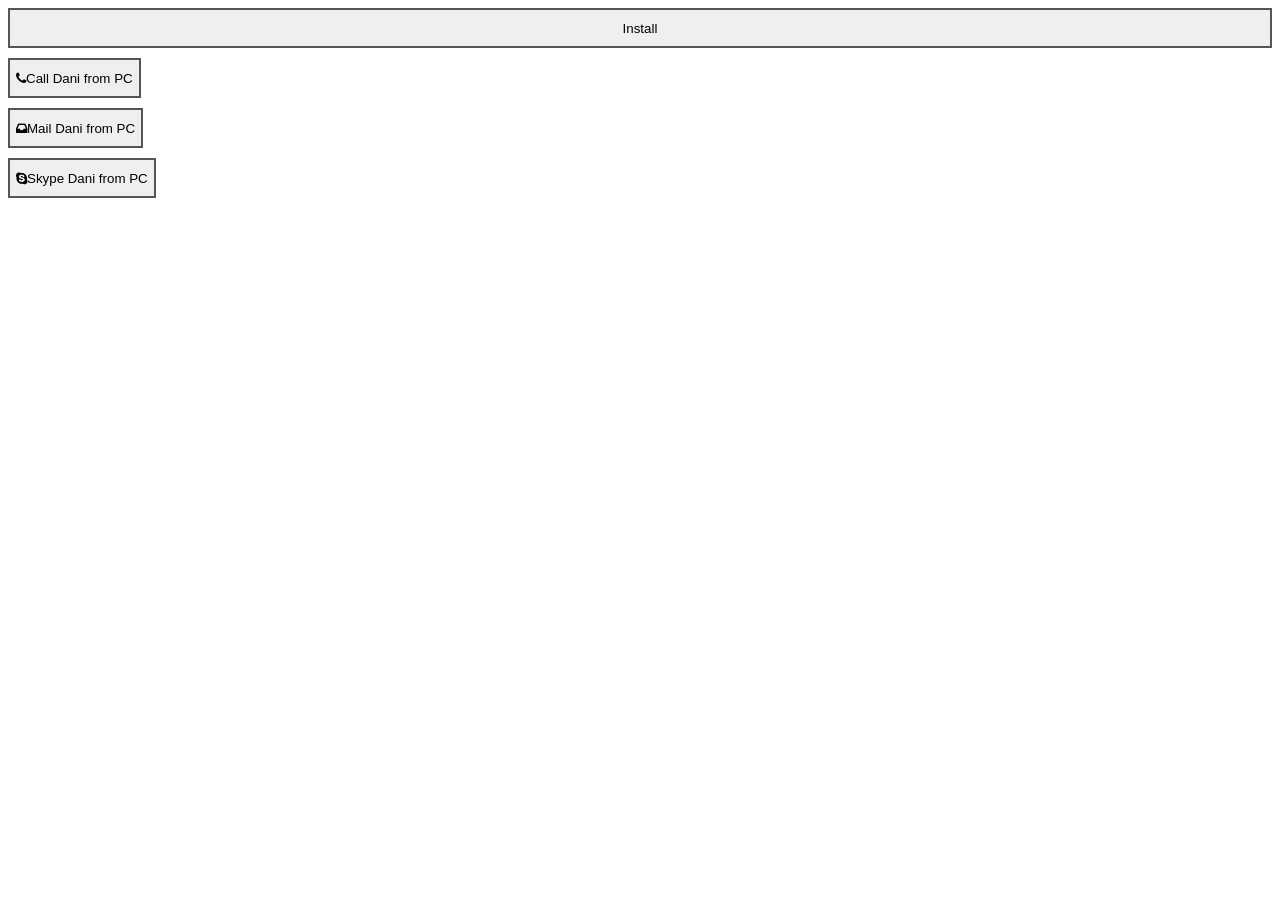
==== index.html @ 4f28b5f1 "blanitz" ====
<!DOCTYPE html>
<html>
  <head>
    <title></title>
    <meta name="viewport" content="width=device-width, initial-scale=1.0" />
    <meta charset="utf-8" />
    <!--  manifest  -->
    <link rel="manifest" href="./manifest.json" />
    <meta http-equiv="X-UA-Compatible" content="ie=edge" />
    <link rel="icon" type="image/jpg" href="./img/car-1.jpg" />

    <meta name="theme-color" content="#2A3443" />
    <meta name="description" content="Carzone web application" />

    <!-- iOS -->
    <link rel="apple-touch-icon" href="./img/96X96.png" />
    <meta name="mobile-web-app-capable" content="yes" />
    <meta name="mobile-web-app-status-bar-style" content="black" />
    <meta name="mobile-web-app-title" content="Carzone" />

    <link
      rel="stylesheet"
      href="https://cdnjs.cloudflare.com/ajax/libs/font-awesome/4.7.0/css/font-awesome.min.css"
    />

    <!-- manifest ends -->

    <link
      rel="stylesheet"
      type="text/css"
      href="css/ie10-viewport-bug-workaround.css"
    />

    <script src="js/ie-emulation-modes-warning.js"></script>
  </head>

  <body>
    <style>
      body {
        padding: 0px;
        margin: 0px;
      }

      button {
        height: 40px;
        border: 2px solid #555555;
      }
      button:hover {
        box-shadow: 0 12px 16px 0 rgba(0, 0, 0, 0.24),
          0 17px 50px 0 rgba(0, 0, 0, 0.19);
      }
    </style>

    <script src="js/jquery-2.2.0.min.js"></script>

    <script src="js/jnoty.js"></script>
    <script src="js/app.js"></script>

    <!--   
    <div>
      <button id="installApp">install</button>
    </div> -->

    <div
      id="wrapper"
      style="display: flex; padding: 8px; flex-direction: column; gap: 10px"
    >
      <!-- <a href="tel:0754302599"><button>Click to Call Hudi!</button></a>

      <a href="#" onclick="openSMSMobile()"
        ><button>sms:0754302599&body=hello</button>
      </a>

      <a href="sms:0756230357?body=Hello"
        ><button>Laur sms:0756230357?body=Hello</button></a
      >

      <a href="callto:0756230357?body=Hello"
        ><button>Skype/FaceTime Laur callto:0756230357?body=Hello</button>
      </a>

      <a href="mailto:hudisteanu.ma@gmail.com?body=Hello"
        ><button>Mail Hudi mailto:hudisteanu.ma@gmail.com?body=Hello</button>
      </a>

      <a
        href="sms:+18664504185?&body=Hi%2520there%252C%2520I%2527d%2520like%2520to%2520place%2520an%2520order%2520for..."
        ><button>Click here to text us!</button>
      </a>

      <a href="facetime:0743160855"><button>facetime:0743160855</button></a>

      <a href="facetime:ilie.filip@techquarter.io"
        ><button>facetime:ilie.filip@techquarter.io</button></a
      >

      <a href="facetime-audio:0743160855"
        ><button>facetime-audio:0743160855</button></a
      >

      <a href="facetime-audio:ilie.filip@techquarter.io"
        ><button>facetime-audio:ilie.filip@techquarter.io</button></a
      > -->
    </div>

    <script>
      if (isThisDeviceRunningiOS() === true) {
        createButton("Call Dani from IPhone", "tel:0754302599", "fa fa-phone");

        createButton(
          "Mail Dani from IPhone",
          "mailto:hudisteanu.ma@gmail.com?body=Hello",
          "fa fa-inbox"
        );

        createButtonWithClick(
          "SMS Dani from IPhone",
          "#",
          "fa fa-envelope",
          openSMSMobile
        );

        createButton(
          "Facetime Video Dani",
          "facetime:ilie.filip@techquarter.io",
          "fa fa-video-camera"
        );

        createButton(
          "Facetime Audio Dani",
          "facetime-audio:ilie.filip@techquarter.io",
          "fa fa-microphone"
        );
      } else if (isAndroidDevice() === true) {
        createInstallButton("Install");

        createButton("Call Dani from Android", "tel:0754302599", "fa fa-phone");

        createButton(
          "SMS Dani from Android",
          "sms:0756230357?body=Hello",
          "fa fa-phone"
        );

        createButton(
          "Mail Dani from Android",
          "mailto:hudisteanu.ma@gmail.com?body=Hello",
          "fa fa-inbox"
        );
      } else {
        createInstallButton("Install");

        createButton("Call Dani from PC", "tel:0754302599", "fa fa-phone");

        createButton(
          "Mail Dani from PC",
          "mailto:hudisteanu.ma@gmail.com?body=Hello",
          "fa fa-inbox"
        );

        createButton(
          "Skype Dani from PC",
          "callto:0756230357?body=Hello",
          "fa fa-skype"
        );
      }

      function isThisDeviceRunningiOS() {
        if (
          [
            "iPad Simulator",
            "iPhone Simulator",
            "iPod Simulator",
            "iPad",
            "iPhone",
            "iPod",
          ].includes(navigator.platform)
        ) {
          return true;
        }
        // iPad on iOS 13
        else if (
          navigator.userAgent.includes("Mac") &&
          "ontouchend" in document
        ) {
          return true;
        } else {
          return false;
        }
      }

      function isAndroidDevice() {
        var userAgent = navigator.userAgent.toLowerCase();
        var Android = userAgent.indexOf("android") > -1;

        if (Android) {
          return true;
        }
        return false;
      }

      function openSMSMobile(e) {
        window.open("sms:0754302599&body=hello", "_self");
        return false;
      }

      let deferredPrompt;

      window.addEventListener("beforeinstallprompt", (e) => {
        deferredPrompt = e;
      });

      const installApp = document.getElementById("installApp");

      installApp.addEventListener("click", async () => {
        if (deferredPrompt !== null) {
          deferredPrompt.prompt();
          const { outcome } = await deferredPrompt.userChoice;
          if (outcome === "accepted") {
            deferredPrompt = null;
          }
        }
      });
    </script>
  </body>
</html>
---- css/ie10-viewport-bug-workaround.css ----
/*!
 * IE10 viewport hack for Surface/desktop Windows 8 bug
 * Copyright 2014-2015 Twitter, Inc.
 * Licensed under MIT (https://github.com/twbs/bootstrap/blob/master/LICENSE)
 */

/*
 * See the Getting Started docs for more information:
 * http://getbootstrap.com/getting-started/#support-ie10-width
 */
@-webkit-viewport { width: device-width; }
@-moz-viewport    { width: device-width; }
@-ms-viewport     { width: device-width; }
@-o-viewport      { width: device-width; }
@viewport         { width: device-width; }
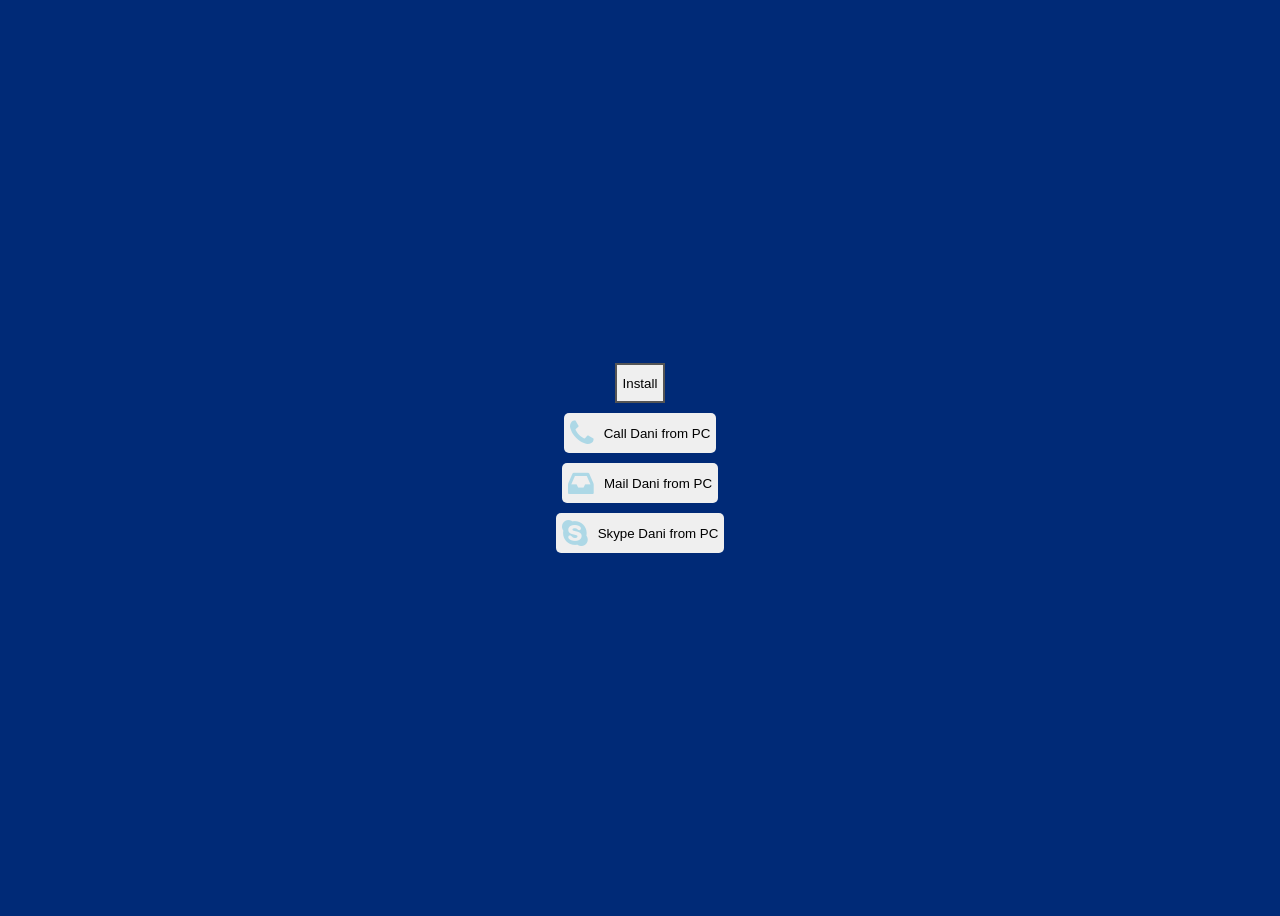
==== commit b850829c: "styling" ====
--- a/index.html
+++ b/index.html
@@ -1,226 +1,182 @@
 <!DOCTYPE html>
 <html>
-  <head>
-    <title></title>
-    <meta name="viewport" content="width=device-width, initial-scale=1.0" />
-    <meta charset="utf-8" />
-    <!--  manifest  -->
-    <link rel="manifest" href="./manifest.json" />
-    <meta http-equiv="X-UA-Compatible" content="ie=edge" />
-    <link rel="icon" type="image/jpg" href="./img/car-1.jpg" />
 
-    <meta name="theme-color" content="#2A3443" />
-    <meta name="description" content="Carzone web application" />
+<head>
+  <title></title>
+  <meta name="viewport" content="width=device-width, initial-scale=1.0" />
+  <meta charset="utf-8" />
+  <!--  manifest  -->
+  <link rel="manifest" href="./manifest.json" />
+  <meta http-equiv="X-UA-Compatible" content="ie=edge" />
+  <link rel="icon" type="image/jpg" href="./img/car-1.jpg" />
 
-    <!-- iOS -->
-    <link rel="apple-touch-icon" href="./img/96X96.png" />
-    <meta name="mobile-web-app-capable" content="yes" />
-    <meta name="mobile-web-app-status-bar-style" content="black" />
-    <meta name="mobile-web-app-title" content="Carzone" />
+  <meta name="theme-color" content="#2A3443" />
+  <meta name="description" content="Carzone web application" />
 
-    <link
-      rel="stylesheet"
-      href="https://cdnjs.cloudflare.com/ajax/libs/font-awesome/4.7.0/css/font-awesome.min.css"
-    />
+  <!-- iOS -->
+  <link rel="apple-touch-icon" href="./img/96X96.png" />
+  <meta name="mobile-web-app-capable" content="yes" />
+  <meta name="mobile-web-app-status-bar-style" content="black" />
+  <meta name="mobile-web-app-title" content="Carzone" />
 
-    <!-- manifest ends -->
+  <link rel="stylesheet" href="https://cdnjs.cloudflare.com/ajax/libs/font-awesome/4.7.0/css/font-awesome.min.css" />
 
-    <link
-      rel="stylesheet"
-      type="text/css"
-      href="css/ie10-viewport-bug-workaround.css"
-    />
+  <!-- manifest ends -->
 
-    <script src="js/ie-emulation-modes-warning.js"></script>
-  </head>
+  <link rel="stylesheet" type="text/css" href="css/ie10-viewport-bug-workaround.css" />
 
-  <body>
-    <style>
-      body {
-        padding: 0px;
-        margin: 0px;
+  <script src="js/ie-emulation-modes-warning.js"></script>
+</head>
+
+<body>
+  <style>
+    body {
+      padding: 0px;
+      margin: 0px;
+      background-color: rgb(0, 42, 119);
+    }
+
+    button {
+      height: 40px;
+      border: 2px solid #555555;
+    }
+
+    button:active {
+      box-shadow: 0 3px 4px 0 rgba(0, 0, 0, 0.24),
+        0 4px 5px 0 rgba(0, 0, 0, 0.19);
+    }
+  </style>
+
+  <script src="js/jquery-2.2.0.min.js"></script>
+
+  <script src="js/jnoty.js"></script>
+  <script src="js/app.js"></script>
+
+
+  <div id="wrapper"
+    style="display: flex; padding: 8px; flex-direction: column; gap: 10px; justify-content: center; align-items: center; height: 100vh;">
+
+  </div>
+
+  <script>
+    if (isThisDeviceRunningiOS() === true) {
+      createButton("Call Dani from IPhone", "tel:0754302599", "fa fa-phone");
+
+      createButton(
+        "Mail Dani from IPhone",
+        "mailto:hudisteanu.ma@gmail.com?body=Hello",
+        "fa fa-inbox"
+      );
+
+      createButtonWithClick(
+        "SMS Dani from IPhone",
+        "#",
+        "fa fa-envelope",
+        openSMSMobile
+      );
+
+      createButton(
+        "Facetime Video Dani",
+        "facetime:ilie.filip@techquarter.io",
+        "fa fa-video-camera"
+      );
+
+      createButton(
+        "Facetime Audio Dani",
+        "facetime-audio:ilie.filip@techquarter.io",
+        "fa fa-microphone"
+      );
+    } else if (isAndroidDevice() === true) {
+      createInstallButton("Install");
+
+      createButton("Call Dani from Android", "tel:0754302599", "fa fa-phone");
+
+      createButton(
+        "SMS Dani from Android",
+        "sms:0756230357?body=Hello",
+        "fa fa-phone"
+      );
+
+      createButton(
+        "Mail Dani from Android",
+        "mailto:hudisteanu.ma@gmail.com?body=Hello",
+        "fa fa-inbox"
+      );
+    } else {
+      createInstallButton("Install");
+
+      createButton("Call Dani from PC", "tel:0754302599", "fa fa-phone");
+
+      createButton(
+        "Mail Dani from PC",
+        "mailto:hudisteanu.ma@gmail.com?body=Hello",
+        "fa fa-inbox"
+      );
+
+      createButton(
+        "Skype Dani from PC",
+        "callto:0756230357?body=Hello",
+        "fa fa-skype"
+      );
+    }
+
+    function isThisDeviceRunningiOS() {
+      if (
+        [
+          "iPad Simulator",
+          "iPhone Simulator",
+          "iPod Simulator",
+          "iPad",
+          "iPhone",
+          "iPod",
+        ].includes(navigator.platform)
+      ) {
+        return true;
       }
+      // iPad on iOS 13
+      else if (
+        navigator.userAgent.includes("Mac") &&
+        "ontouchend" in document
+      ) {
+        return true;
+      } else {
+        return false;
+      }
+    }
 
-      button {
-        height: 40px;
-        border: 2px solid #555555;
+    function isAndroidDevice() {
+      var userAgent = navigator.userAgent.toLowerCase();
+      var Android = userAgent.indexOf("android") > -1;
+
+      if (Android) {
+        return true;
       }
-      button:hover {
-        box-shadow: 0 12px 16px 0 rgba(0, 0, 0, 0.24),
-          0 17px 50px 0 rgba(0, 0, 0, 0.19);
-      }
-    </style>
+      return false;
+    }
 
-    <script src="js/jquery-2.2.0.min.js"></script>
+    function openSMSMobile(e) {
+      window.open("sms:0754302599&body=hello", "_self");
+      return false;
+    }
 
-    <script src="js/jnoty.js"></script>
-    <script src="js/app.js"></script>
+    let deferredPrompt;
 
-    <!--   
-    <div>
-      <button id="installApp">install</button>
-    </div> -->
+    window.addEventListener("beforeinstallprompt", (e) => {
+      deferredPrompt = e;
+    });
 
-    <div
-      id="wrapper"
-      style="display: flex; padding: 8px; flex-direction: column; gap: 10px"
-    >
-      <!-- <a href="tel:0754302599"><button>Click to Call Hudi!</button></a>
+    const installApp = document.getElementById("installApp");
 
-      <a href="#" onclick="openSMSMobile()"
-        ><button>sms:0754302599&body=hello</button>
-      </a>
-
-      <a href="sms:0756230357?body=Hello"
-        ><button>Laur sms:0756230357?body=Hello</button></a
-      >
-
-      <a href="callto:0756230357?body=Hello"
-        ><button>Skype/FaceTime Laur callto:0756230357?body=Hello</button>
-      </a>
-
-      <a href="mailto:hudisteanu.ma@gmail.com?body=Hello"
-        ><button>Mail Hudi mailto:hudisteanu.ma@gmail.com?body=Hello</button>
-      </a>
-
-      <a
-        href="sms:+18664504185?&body=Hi%2520there%252C%2520I%2527d%2520like%2520to%2520place%2520an%2520order%2520for..."
-        ><button>Click here to text us!</button>
-      </a>
-
-      <a href="facetime:0743160855"><button>facetime:0743160855</button></a>
-
-      <a href="facetime:ilie.filip@techquarter.io"
-        ><button>facetime:ilie.filip@techquarter.io</button></a
-      >
-
-      <a href="facetime-audio:0743160855"
-        ><button>facetime-audio:0743160855</button></a
-      >
-
-      <a href="facetime-audio:ilie.filip@techquarter.io"
-        ><button>facetime-audio:ilie.filip@techquarter.io</button></a
-      > -->
-    </div>
-
-    <script>
-      if (isThisDeviceRunningiOS() === true) {
-        createButton("Call Dani from IPhone", "tel:0754302599", "fa fa-phone");
-
-        createButton(
-          "Mail Dani from IPhone",
-          "mailto:hudisteanu.ma@gmail.com?body=Hello",
-          "fa fa-inbox"
-        );
-
-        createButtonWithClick(
-          "SMS Dani from IPhone",
-          "#",
-          "fa fa-envelope",
-          openSMSMobile
-        );
-
-        createButton(
-          "Facetime Video Dani",
-          "facetime:ilie.filip@techquarter.io",
-          "fa fa-video-camera"
-        );
-
-        createButton(
-          "Facetime Audio Dani",
-          "facetime-audio:ilie.filip@techquarter.io",
-          "fa fa-microphone"
-        );
-      } else if (isAndroidDevice() === true) {
-        createInstallButton("Install");
-
-        createButton("Call Dani from Android", "tel:0754302599", "fa fa-phone");
-
-        createButton(
-          "SMS Dani from Android",
-          "sms:0756230357?body=Hello",
-          "fa fa-phone"
-        );
-
-        createButton(
-          "Mail Dani from Android",
-          "mailto:hudisteanu.ma@gmail.com?body=Hello",
-          "fa fa-inbox"
-        );
-      } else {
-        createInstallButton("Install");
-
-        createButton("Call Dani from PC", "tel:0754302599", "fa fa-phone");
-
-        createButton(
-          "Mail Dani from PC",
-          "mailto:hudisteanu.ma@gmail.com?body=Hello",
-          "fa fa-inbox"
-        );
-
-        createButton(
-          "Skype Dani from PC",
-          "callto:0756230357?body=Hello",
-          "fa fa-skype"
-        );
-      }
-
-      function isThisDeviceRunningiOS() {
-        if (
-          [
-            "iPad Simulator",
-            "iPhone Simulator",
-            "iPod Simulator",
-            "iPad",
-            "iPhone",
-            "iPod",
-          ].includes(navigator.platform)
-        ) {
-          return true;
-        }
-        // iPad on iOS 13
-        else if (
-          navigator.userAgent.includes("Mac") &&
-          "ontouchend" in document
-        ) {
-          return true;
-        } else {
-          return false;
+    installApp.addEventListener("click", async () => {
+      if (deferredPrompt !== null) {
+        deferredPrompt.prompt();
+        const { outcome } = await deferredPrompt.userChoice;
+        if (outcome === "accepted") {
+          deferredPrompt = null;
         }
       }
+    });
+  </script>
+</body>
 
-      function isAndroidDevice() {
-        var userAgent = navigator.userAgent.toLowerCase();
-        var Android = userAgent.indexOf("android") > -1;
-
-        if (Android) {
-          return true;
-        }
-        return false;
-      }
-
-      function openSMSMobile(e) {
-        window.open("sms:0754302599&body=hello", "_self");
-        return false;
-      }
-
-      let deferredPrompt;
-
-      window.addEventListener("beforeinstallprompt", (e) => {
-        deferredPrompt = e;
-      });
-
-      const installApp = document.getElementById("installApp");
-
-      installApp.addEventListener("click", async () => {
-        if (deferredPrompt !== null) {
-          deferredPrompt.prompt();
-          const { outcome } = await deferredPrompt.userChoice;
-          if (outcome === "accepted") {
-            deferredPrompt = null;
-          }
-        }
-      });
-    </script>
-  </body>
-</html>
+</html>
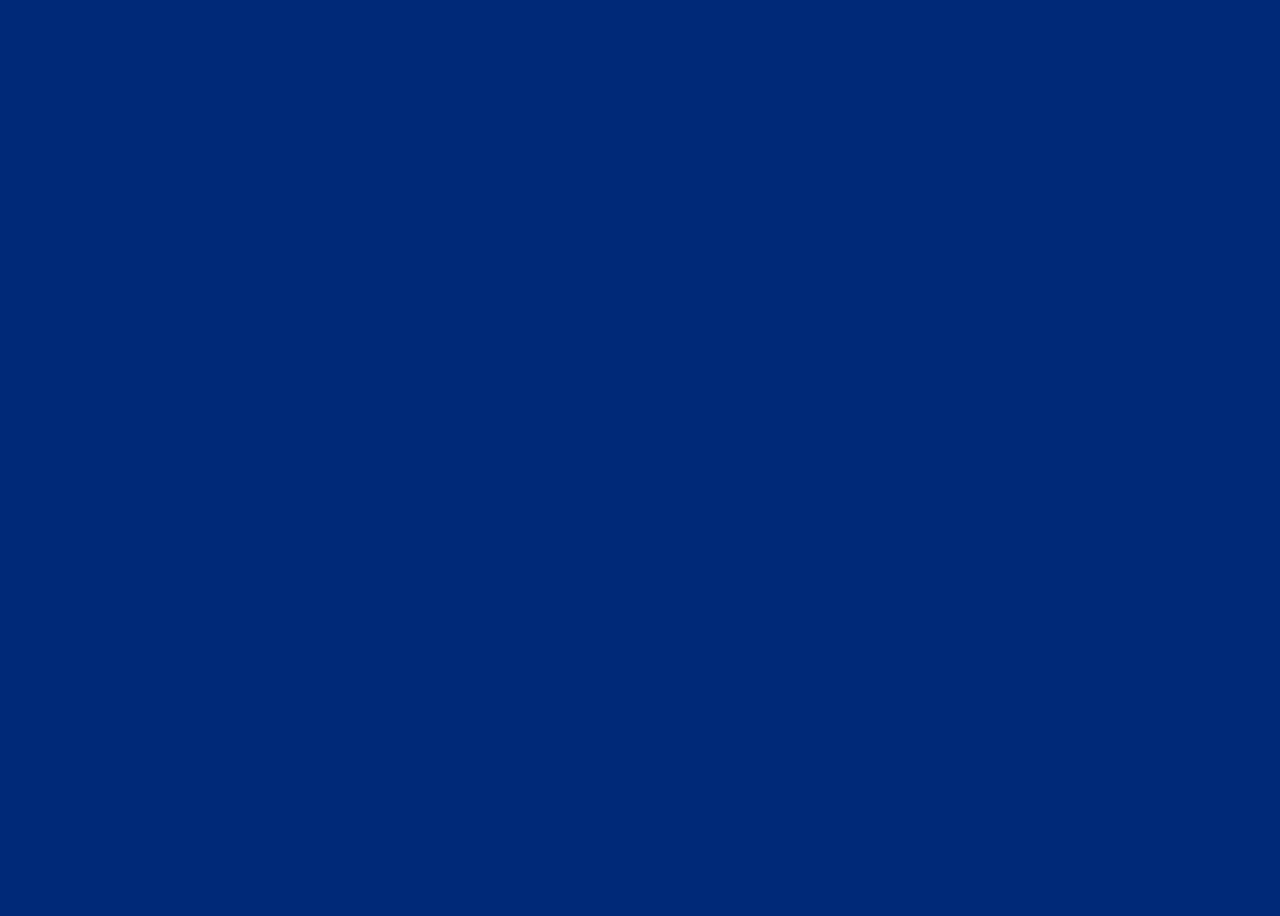
==== commit 18790d8b: "Merge branch 'styling' of https://github.com/Hudi304/pwa into styling" ====
--- a/index.html
+++ b/index.html
@@ -179,4 +179,4 @@
   </script>
 </body>
 
-</html>+</html>
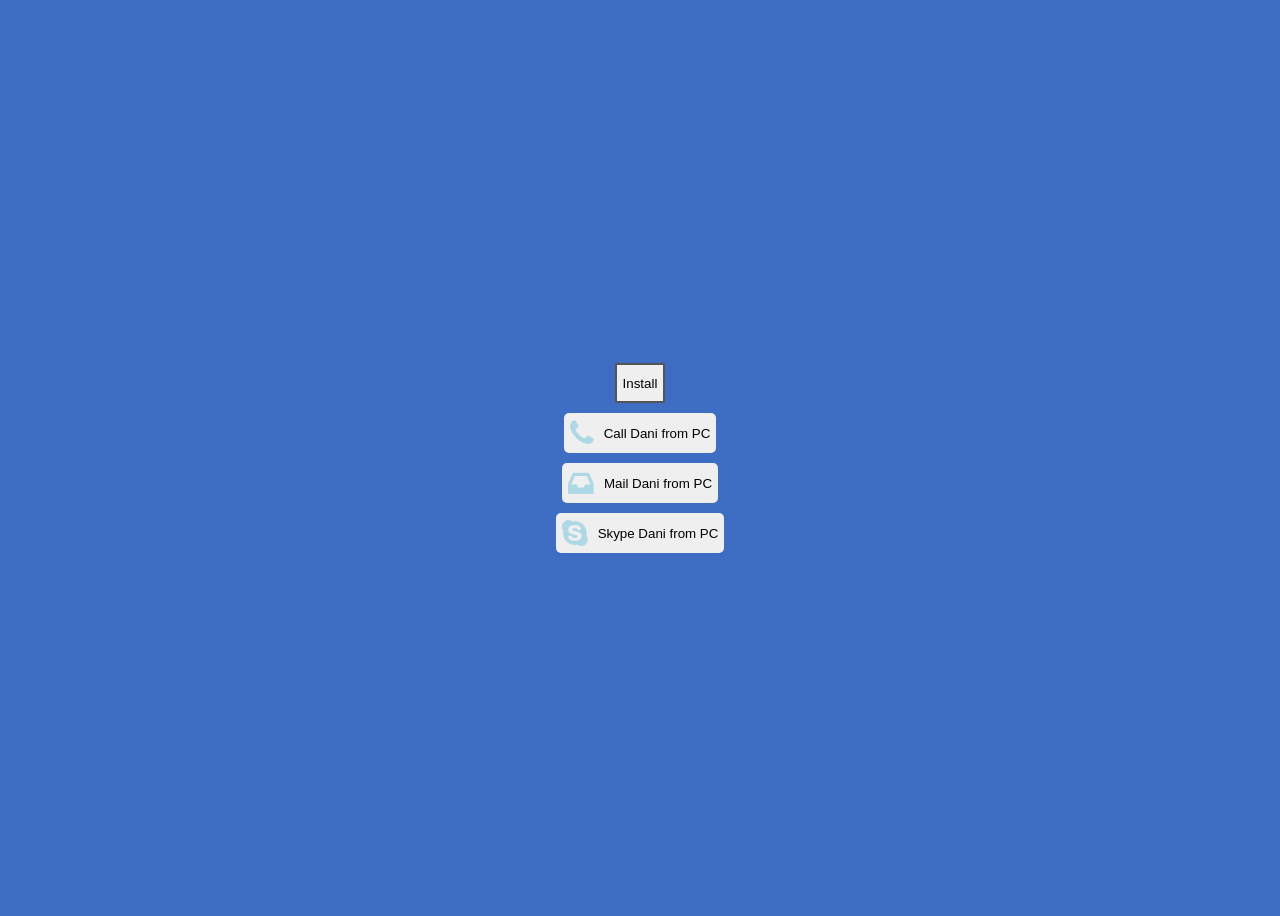
==== commit a47c9915: "images" ====
--- a/index.html
+++ b/index.html
@@ -11,7 +11,7 @@
   <link rel="icon" type="image/jpg" href="./img/car-1.jpg" />
 
   <meta name="theme-color" content="#2A3443" />
-  <meta name="description" content="Carzone web application" />
+  <meta name="description" content="PWA_test" />
 
   <!-- iOS -->
   <link rel="apple-touch-icon" href="./img/96X96.png" />
@@ -33,7 +33,7 @@
     body {
       padding: 0px;
       margin: 0px;
-      background-color: rgb(0, 42, 119);
+      background-color: rgb(62, 109, 196);
     }
 
     button {
@@ -43,7 +43,7 @@
 
     button:active {
       box-shadow: 0 3px 4px 0 rgba(0, 0, 0, 0.24),
-        0 4px 5px 0 rgba(0, 0, 0, 0.19);
+        0 4px 5px 0 rgba(0, 46, 114, 0.19);
     }
   </style>
 
